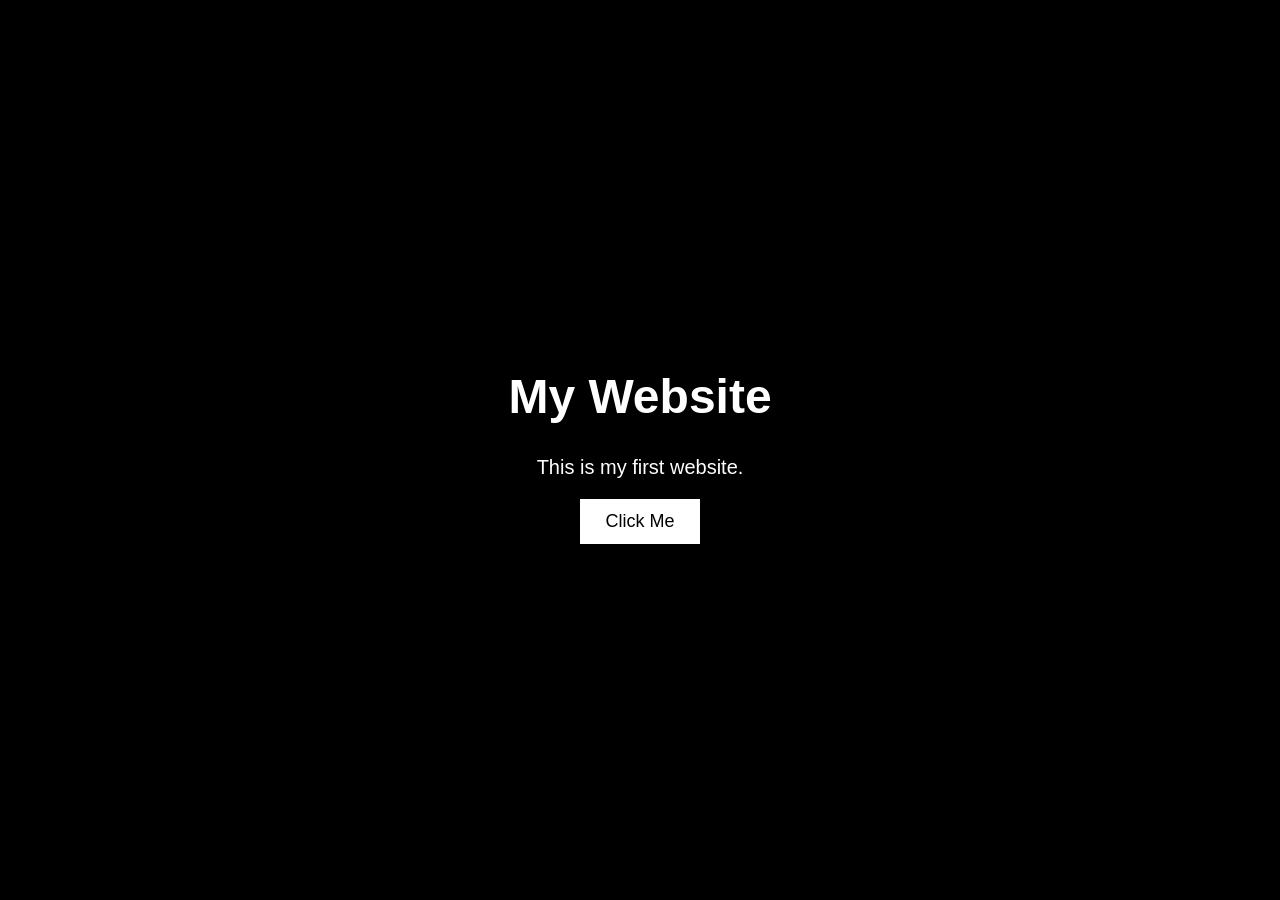
==== Website/index.html @ 5e7035f4 "Add files via upload" ====
<!DOCTYPE html>
<html lang="en">
<head>
    <meta charset="UTF-8">
    <meta name="viewport" content="width=device-width, initial-scale=1.0">

    <title>My Website</title>

    <link rel="stylesheet" href="style.css">
</head>

<body>

    <div class="box">
        <h1>My Website</h1>

        <p>
            This is my first website.
        </p>

        <button id="testButton">
            Click Me
        </button>

        <p id="message"></p>
    </div>

    <script src="script.js"></script>

</body>
</html>
---- Website/style.css ----
body {
    margin: 0;

    background-color: black;
    color: white;

    font-family: Arial, sans-serif;

    display: flex;
    justify-content: center;
    align-items: center;

    height: 100vh;
}

.box {
    text-align: center;
}

h1 {
    font-size: 48px;
}

p {
    font-size: 20px;
}

button {
    background-color: white;
    color: black;

    border: none;

    padding: 12px 25px;

    font-size: 18px;

    cursor: pointer;
}

button:hover {
    background-color: lightgray;
}
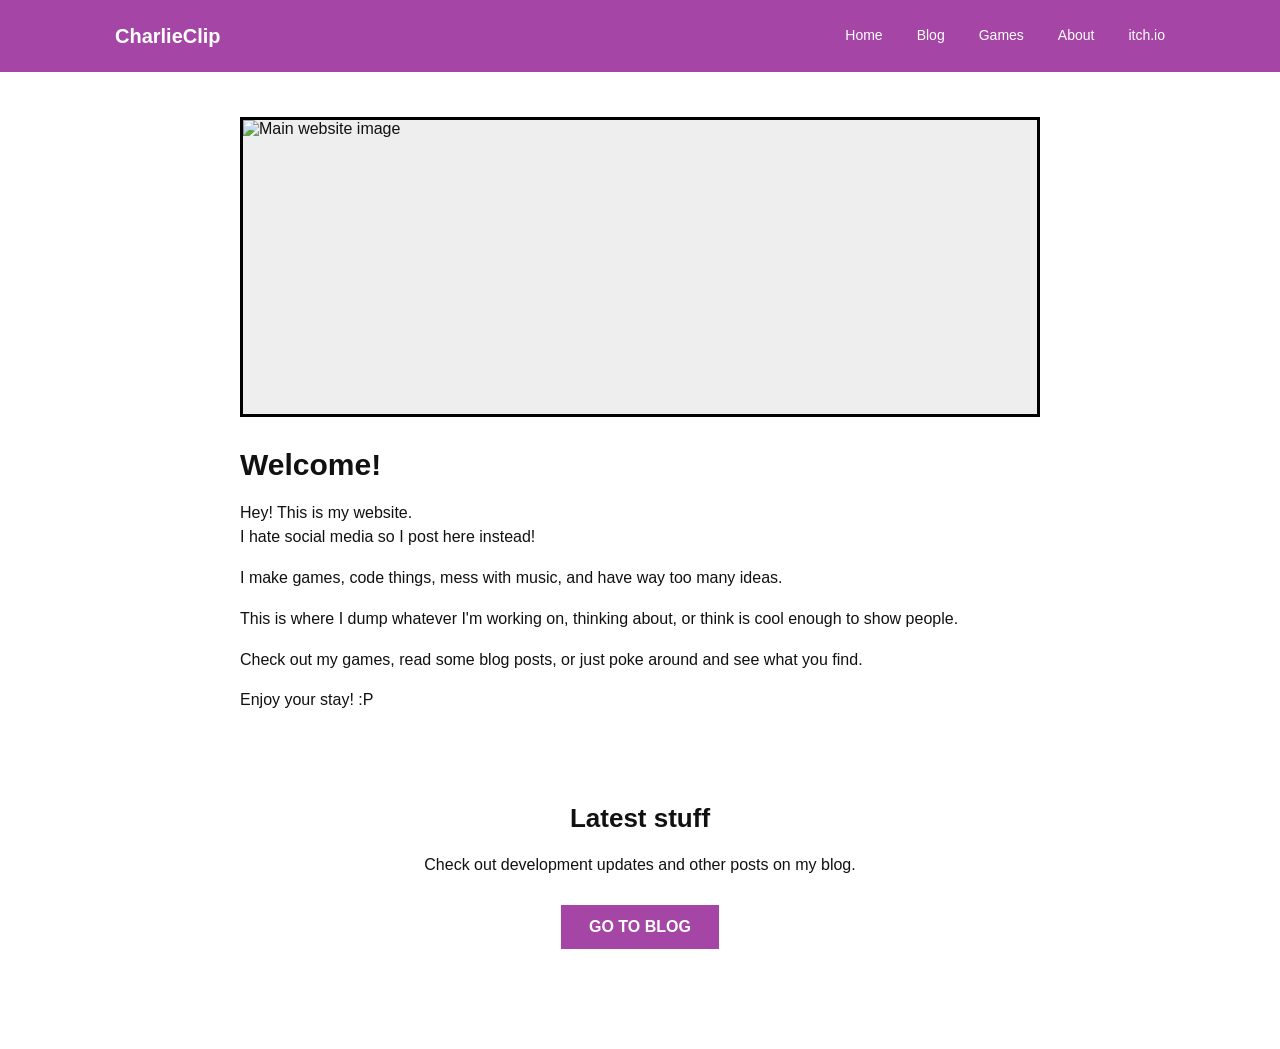
==== commit 399d218c: "Revamp index.html with new layout and styles Updated the website structure and styling, changing the" ====
--- a/Website/index.html
+++ b/Website/index.html
@@ -1,31 +1,511 @@
 <!DOCTYPE html>
 <html lang="en">
+
 <head>
+
     <meta charset="UTF-8">
-    <meta name="viewport" content="width=device-width, initial-scale=1.0">
-
-    <title>My Website</title>
-
-    <link rel="stylesheet" href="style.css">
+
+    <meta
+        name="viewport"
+        content="width=device-width, initial-scale=1.0"
+    >
+
+    <title>CharlieClip</title>
+
+
+    <style>
+
+        /* =========================================
+           EDIT COLORS / SIZES HERE
+           ========================================= */
+
+        :root {
+
+            /* PAGE */
+            --background-color: #ffffff;
+            --text-color: #111111;
+
+
+            /* TOP BAR */
+            --bar-color: #a545a5;
+            --bar-text-color: #ffffff;
+
+            --bar-height: 72px;
+
+
+            /* MAIN CONTENT */
+            --content-width: 800px;
+
+            --image-height: 300px;
+        }
+
+
+        /* =========================================
+           RESET
+           ========================================= */
+
+        * {
+            box-sizing: border-box;
+        }
+
+
+        html,
+        body {
+            margin: 0;
+            padding: 0;
+
+            width: 100%;
+            min-height: 100%;
+
+            background-color:
+                var(--background-color);
+
+            color:
+                var(--text-color);
+
+            font-family:
+                Arial,
+                Helvetica,
+                sans-serif;
+        }
+
+
+        /* =========================================
+           TOP BAR
+           ========================================= */
+
+        .topbar {
+
+            width: 100%;
+
+            height:
+                var(--bar-height);
+
+            background-color:
+                var(--bar-color);
+
+            display: flex;
+
+            align-items: center;
+
+            position: relative;
+
+            z-index: 100;
+        }
+
+
+        /* =========================================
+           NAVIGATION CONTENT
+           ========================================= */
+
+        .nav-container {
+
+            width: 92%;
+
+            max-width: 1050px;
+
+            margin: 0 auto;
+
+            display: flex;
+
+            justify-content: space-between;
+
+            align-items: center;
+        }
+
+
+        /* =========================================
+           WEBSITE NAME
+           ========================================= */
+
+        .site-name {
+
+            color:
+                var(--bar-text-color);
+
+            text-decoration: none;
+
+            font-size: 20px;
+
+            font-weight: bold;
+        }
+
+
+        /* =========================================
+           NAV LINKS
+           ========================================= */
+
+        .nav-links {
+
+            display: flex;
+
+            align-items: center;
+
+            gap: 34px;
+        }
+
+
+        .nav-links a {
+
+            color:
+                var(--bar-text-color);
+
+            text-decoration: none;
+
+            font-size: 14px;
+
+            padding: 8px 0;
+
+            border-bottom:
+                2px solid transparent;
+        }
+
+
+        .nav-links a:hover {
+
+            border-bottom-color:
+                var(--bar-text-color);
+        }
+
+
+        /* =========================================
+           MAIN PAGE
+           ========================================= */
+
+        .home-main {
+
+            width: 92%;
+
+            max-width:
+                var(--content-width);
+
+            margin:
+                0 auto;
+
+            padding:
+                45px 0 100px;
+        }
+
+
+        /* =========================================
+           BIG IMAGE
+           ========================================= */
+
+        .hero-image {
+
+            width: 100%;
+
+            height:
+                var(--image-height);
+
+            border:
+                3px solid black;
+
+            overflow: hidden;
+
+            background-color: #eeeeee;
+        }
+
+
+        .hero-image img {
+
+            display: block;
+
+            width: 100%;
+
+            height: 100%;
+
+            object-fit: cover;
+        }
+
+
+        /* =========================================
+           TEXT
+           ========================================= */
+
+        .home-info {
+
+            margin-top: 25px;
+        }
+
+
+        .home-text {
+
+            font-size: 16px;
+
+            line-height: 1.55;
+        }
+
+
+        .home-text h1 {
+
+            margin:
+                0 0 12px;
+
+            font-size: 30px;
+        }
+
+
+        .home-text p {
+
+            margin:
+                0 0 16px;
+        }
+
+
+        /* =========================================
+           EXTRA SECTION
+           ========================================= */
+
+        .extra-section {
+
+            margin-top: 90px;
+
+            text-align: center;
+        }
+
+
+        .extra-section h2 {
+
+            font-size: 26px;
+        }
+
+
+        .blog-button {
+
+            display: inline-block;
+
+            margin-top: 15px;
+
+            padding:
+                13px 28px;
+
+            background-color:
+                var(--bar-color);
+
+            color:
+                var(--bar-text-color);
+
+            text-decoration: none;
+
+            font-weight: bold;
+        }
+
+
+        .blog-button:hover {
+
+            opacity: 0.8;
+        }
+
+
+        /* =========================================
+           MOBILE
+           ========================================= */
+
+        @media (max-width: 750px) {
+
+            .topbar {
+
+                height: auto;
+
+                padding:
+                    18px 0;
+            }
+
+
+            .nav-container {
+
+                flex-direction: column;
+
+                gap: 15px;
+            }
+
+
+            .nav-links {
+
+                gap: 20px;
+
+                flex-wrap: wrap;
+
+                justify-content: center;
+            }
+
+
+            .home-main {
+
+                padding-top: 30px;
+            }
+
+
+            .hero-image {
+
+                height: 230px;
+            }
+        }
+
+    </style>
+
 </head>
 
+
 <body>
 
-    <div class="box">
-        <h1>My Website</h1>
-
-        <p>
-            This is my first website.
-        </p>
-
-        <button id="testButton">
-            Click Me
-        </button>
-
-        <p id="message"></p>
-    </div>
-
-    <script src="script.js"></script>
+
+    <!-- =====================================
+         TOP BAR
+         ===================================== -->
+
+    <header class="topbar">
+
+        <div class="nav-container">
+
+
+            <!-- WEBSITE NAME -->
+
+            <a
+                class="site-name"
+                href="index.html"
+            >
+                CharlieClip
+            </a>
+
+
+            <!-- LINKS -->
+
+            <nav class="nav-links">
+
+                <a href="index.html">
+                    Home
+                </a>
+
+
+                <a href="blog.html">
+                    Blog
+                </a>
+
+<a href="games.html">Games</a>
+<a href="about.html">About</a>
+
+
+                <!-- ITCH.IO -->
+
+                <a
+                    href="https://charlieclip.itch.io/"
+                    target="_blank"
+                    rel="noopener noreferrer"
+                >
+                    itch.io
+                </a>
+
+            </nav>
+
+        </div>
+
+    </header>
+
+
+
+    <!-- =====================================
+         MAIN CONTENT
+         ===================================== -->
+
+    <main class="home-main">
+
+
+        <!-- =================================
+             BIG IMAGE
+             ================================= -->
+
+        <div class="hero-image">
+
+            <img
+                src="images/home.png"
+                alt="Main website image"
+            >
+
+        </div>
+
+
+
+        <!-- =================================
+             TEXT UNDER IMAGE
+             ================================= -->
+
+        <div class="home-info">
+
+            <div class="home-text">
+
+                <h1>
+                    Welcome!
+                </h1>
+
+
+                <p>
+                    Hey! This is my website.
+                    <br>
+                    I hate social media so I post here instead!
+                </p>
+
+
+                <p>
+                    I make games, code things, mess with music,
+                    and have way too many ideas.
+                </p>
+
+
+                <p>
+                    This is where I dump whatever I'm working on,
+                    thinking about, or think is cool enough to
+                    show people.
+                </p>
+
+
+                <p>
+                    Check out my games, read some blog posts,
+                    or just poke around and see what you find.
+                </p>
+
+
+                <p>
+                    Enjoy your stay! :P
+                </p>
+
+            </div>
+
+        </div>
+
+
+
+        <!-- =================================
+             BLOG SECTION
+             ================================= -->
+
+        <section class="extra-section">
+
+            <h2>
+                Latest stuff
+            </h2>
+
+
+            <p>
+                Check out development updates
+                and other posts on my blog.
+            </p>
+
+
+            <a
+                class="blog-button"
+                href="blog.html"
+            >
+                GO TO BLOG
+            </a>
+
+        </section>
+
+
+    </main>
+
 
 </body>
-</html>+
+</html>
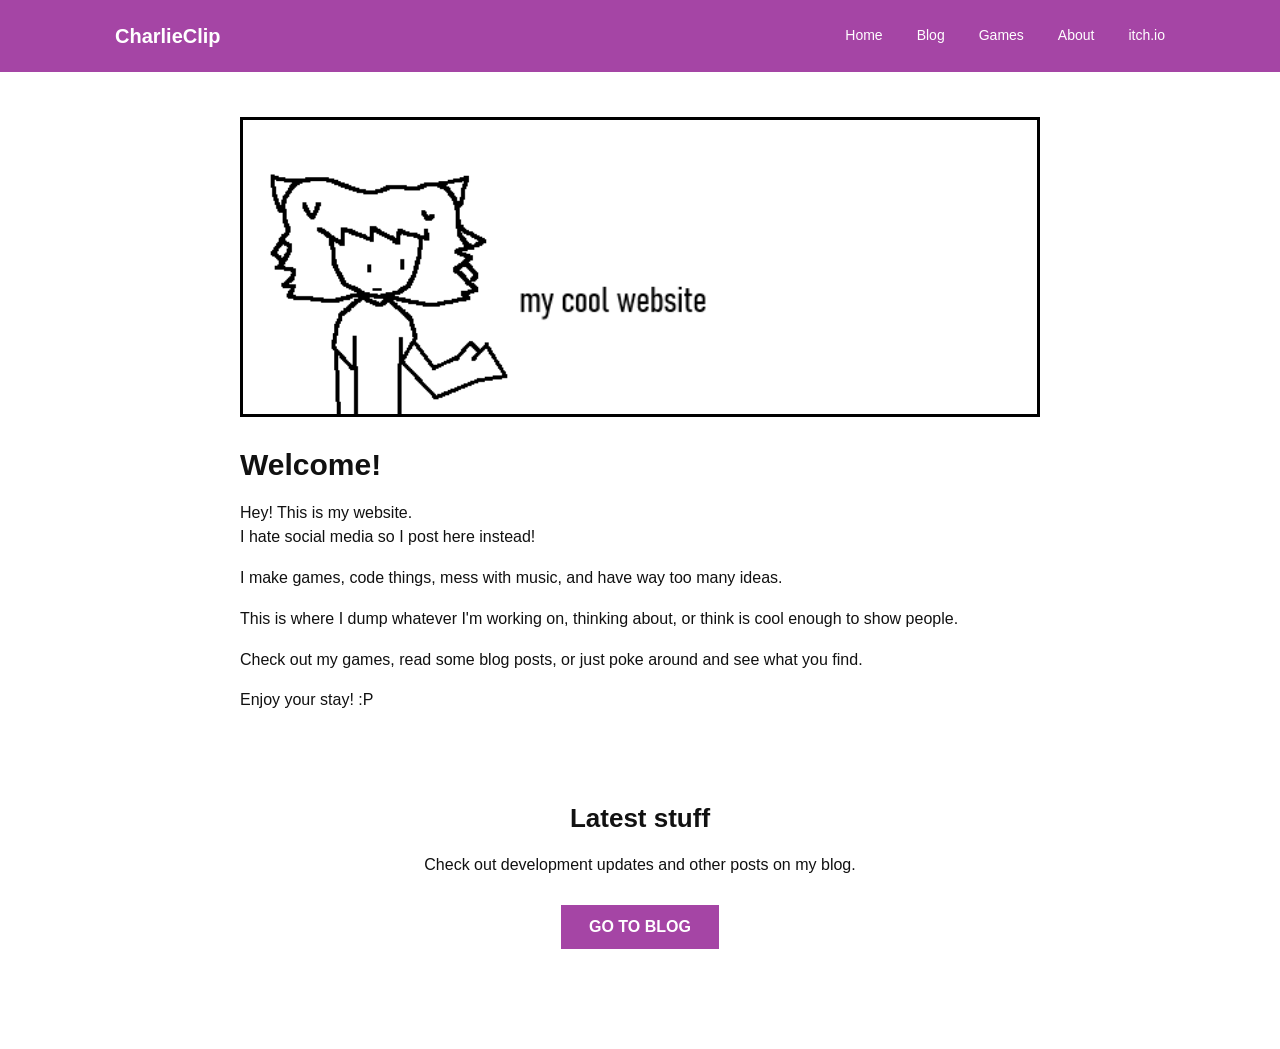
==== commit 2ce5fb08: "Add files via upload" ====
--- a/Website/index.html
+++ b/Website/index.html
@@ -508,4 +508,4 @@
 
 </body>
 
-</html>
+</html>
